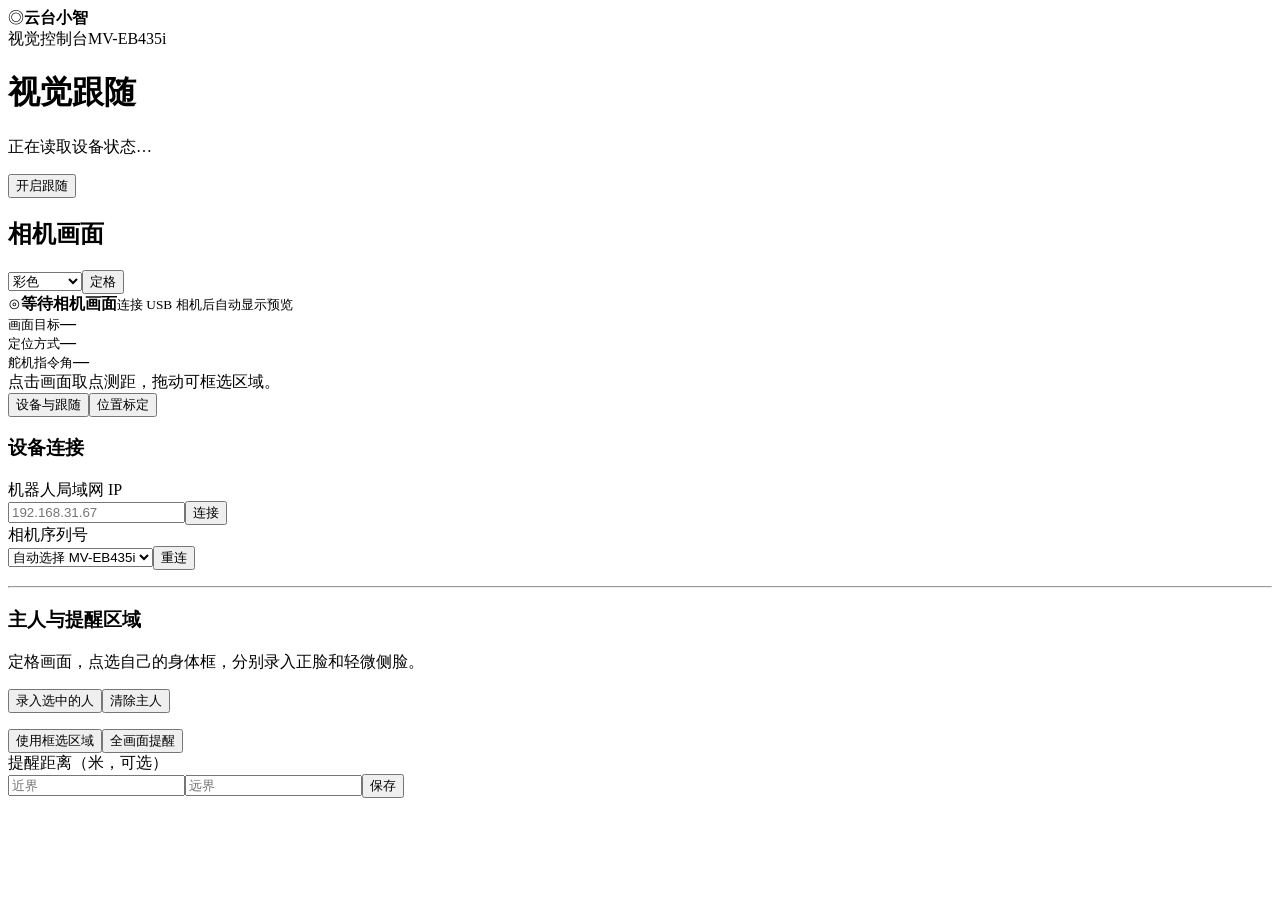
==== scripts/desktop_follow/web/index.html @ cee82827 "Import Xiaozhi ESP32 firmware and desktop servo and camera controls" ====
<!doctype html>
<html lang="zh-CN"><head><meta charset="utf-8"><meta name="viewport" content="width=device-width,initial-scale=1">
<title>云台小智 · 视觉跟随</title><link rel="stylesheet" href="/assets/style.css"><script defer src="/assets/panel.js"></script></head>
<body><header><div class="brand"><span class="mark" aria-hidden="true">◎</span><strong>云台小智</strong></div><span class="divider"></span><span>视觉控制台</span><span class="device">MV-EB435i</span></header>
<main><div class="heading"><div><h1>视觉跟随</h1><p id="connection">正在读取设备状态…</p></div><button id="follow" class="primary">开启跟随</button></div>
<div class="layout"><section class="preview"><div class="bar"><h2>相机画面</h2><div><select id="view" aria-label="预览模式"><option value="0">彩色</option><option value="1">深度叠加</option></select><button id="freeze">定格</button></div></div>
<div id="stage"><div id="empty"><span aria-hidden="true">⊙</span><strong>等待相机画面</strong><small>连接 USB 相机后自动显示预览</small></div><div id="plane" hidden><img id="image" draggable="false" alt="海康实时预览"><i id="pick" hidden></i><i id="rubber" hidden></i></div></div>
<div class="metrics"><div><small>画面目标</small><b id="subject">—</b></div><div><small>定位方式</small><b id="method">—</b></div><div><small>舵机指令角</small><b id="position">—</b></div></div>
<div class="below"><span id="measure">点击画面取点测距，拖动可框选区域。</span><output id="message" aria-live="polite"></output></div></section>
<aside><nav aria-label="控制页签"><button data-tab="setup" class="active">设备与跟随</button><button data-tab="cal">位置标定</button></nav>
<div id="setup" class="tab"><h3>设备连接</h3><label>机器人局域网 IP<div class="row"><input id="address" placeholder="192.168.31.67" inputmode="decimal"><button id="connect">连接</button></div></label>
<label>相机序列号<div class="row"><select id="serial"><option value="">自动选择 MV-EB435i</option></select><button id="camera">重连</button></div></label><p id="stream"></p><hr>
<h3>主人与提醒区域</h3><p>定格画面，点选自己的身体框，分别录入正脸和轻微侧脸。</p><div class="row"><button id="enroll">录入选中的人</button><button id="delete_owner">清除主人</button></div><p id="owner"></p>
<div class="row"><button id="roi">使用框选区域</button><button id="whole">全画面提醒</button></div><label>提醒距离（米，可选）<div class="row"><input id="near" type="number" step=".1" min=".01" placeholder="近界"><input id="far" type="number" step=".1" min=".01" placeholder="远界"><button id="range">保存</button></div></label><p id="gate"></p></div>
<div id="cal" class="tab" hidden>
  <div class="servo-heading"><h3>舵机微调</h3><span id="motion-state">等待读取</span></div>
  <button id="servo-map" type="button" class="servo-map" disabled aria-label="点选舵机目标位置，按回车或空格回中" aria-describedby="servo-hint">
    <span class="servo-travel" id="servo-travel" aria-hidden="true">
      <i id="servo-goal" hidden></i>
      <i id="servo-head" hidden></i>
    </span>
    <span id="servo-wait">等待机器人连接</span>
  </button>
  <p id="servo-hint">点击网格设定目标，十字中心为回中位置。</p>
  <output id="servo-error" aria-live="polite" hidden></output>
  <div class="servo-readout" aria-label="舵机指令角，先水平后垂直">
    <div><small>当前 · 水平 / 垂直</small><strong id="servo-current">—</strong></div>
    <div><small>目标 · 水平 / 垂直</small><strong id="servo-target">—</strong></div>
  </div>
  <label class="servo-speed" for="manual-speed">手动速度
    <select id="manual-speed" disabled>
      <option value="" disabled>等待读取</option><option value="5">5°/秒</option><option value="10">10°/秒</option>
      <option value="15">15°/秒</option><option value="20">20°/秒</option>
    </select>
  </label>
  <div class="pad"><button data-dy="-1">上 1°</button><button data-dx="-1">左 1°</button><button id="center">慢速回中</button><button data-dx="1">右 1°</button><button data-dy="1">下 1°</button></div>
  <button id="test">让小智看向选中的点</button><hr>
<details open><summary>三维底座标定</summary><p>标记平放，印刷上边代表前方。偏移从标记中心量至转轴，单位为毫米。</p><div class="grid">
<label>标记 ID<input id="marker" type="number" min="0" max="49" value="0"></label><label>黑边边长 mm<input id="size" type="number" value="80"></label>
<label>前向顺时针角 °<input id="yaw" type="number" value="0"></label><label>向右偏移<input id="right" type="number" value="0"></label>
<label>向前偏移<input id="forward" type="number" value="0"></label><label>向上偏移<input id="up" type="number" value="0"></label></div>
<div class="row"><a id="print" target="_blank" href="/marker/0.png">打开标记图</a><button id="pose">识别标记</button><button id="clear_pose">清除</button></div><p id="quality"></p>
<div class="grid"><label>水平零偏 °<input id="tx" type="number" value="0"></label><label>俯仰零偏 °<input id="ty" type="number" value="0"></label></div><button id="trim">保存零偏</button></details>
<details><summary>二维区域标定</summary><p>拖出区域，再采集中、左、右、上、下五点。每点定格取点，微调舵机，到位后保存。</p><label>区域名称<input id="name" value="座位" list="names"><datalist id="names"></datalist></label><div class="row"><button id="region">建立框选区域</button><button id="sample">保存此点</button><button id="clear_region">删除区域</button></div><p id="regions"></p></details>
<details><summary>测距核验</summary><label>卷尺实测镜头距离（米）<div class="row"><input id="truth" type="number" step=".01" min=".01"><button id="check">记录选点</button></div></label><p id="checks"></p></details></div></aside></div></main></body></html>
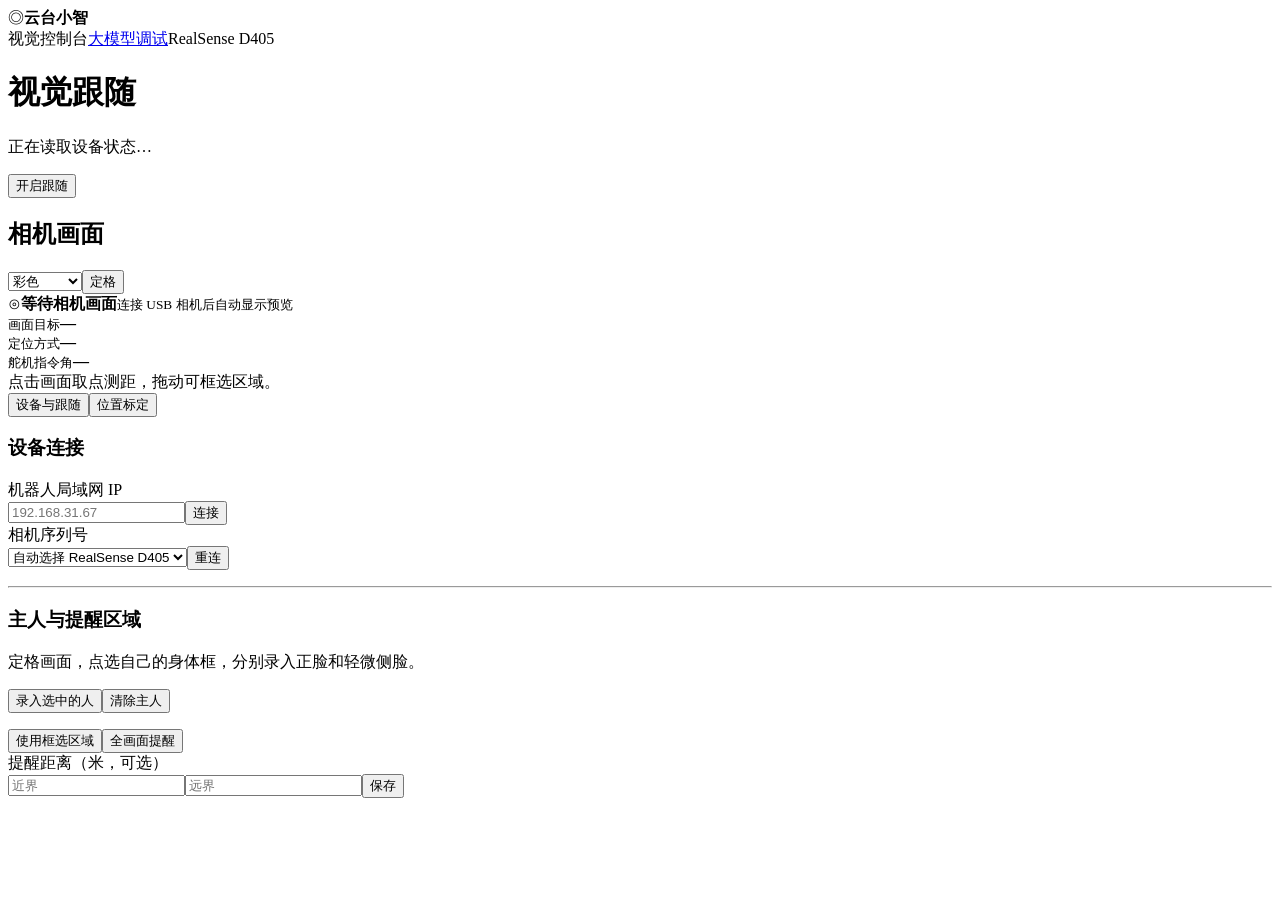
==== commit a0bdc096: "#" ====
--- a/scripts/desktop_follow/web/index.html
+++ b/scripts/desktop_follow/web/index.html
@@ -1,15 +1,15 @@
 <!doctype html>
 <html lang="zh-CN"><head><meta charset="utf-8"><meta name="viewport" content="width=device-width,initial-scale=1">
 <title>云台小智 · 视觉跟随</title><link rel="stylesheet" href="/assets/style.css"><script defer src="/assets/panel.js"></script></head>
-<body><header><div class="brand"><span class="mark" aria-hidden="true">◎</span><strong>云台小智</strong></div><span class="divider"></span><span>视觉控制台</span><span class="device">MV-EB435i</span></header>
+<body><header><div class="brand"><span class="mark" aria-hidden="true">◎</span><strong>云台小智</strong></div><span class="divider"></span><span>视觉控制台</span><a href="/debug">大模型调试</a><span class="device">RealSense D405</span></header>
 <main><div class="heading"><div><h1>视觉跟随</h1><p id="connection">正在读取设备状态…</p></div><button id="follow" class="primary">开启跟随</button></div>
 <div class="layout"><section class="preview"><div class="bar"><h2>相机画面</h2><div><select id="view" aria-label="预览模式"><option value="0">彩色</option><option value="1">深度叠加</option></select><button id="freeze">定格</button></div></div>
-<div id="stage"><div id="empty"><span aria-hidden="true">⊙</span><strong>等待相机画面</strong><small>连接 USB 相机后自动显示预览</small></div><div id="plane" hidden><img id="image" draggable="false" alt="海康实时预览"><i id="pick" hidden></i><i id="rubber" hidden></i></div></div>
+<div id="stage"><div id="empty"><span aria-hidden="true">⊙</span><strong>等待相机画面</strong><small>连接 USB 相机后自动显示预览</small></div><div id="plane" hidden><img id="image" draggable="false" alt="D405 实时预览"><i id="pick" hidden></i><i id="rubber" hidden></i></div></div>
 <div class="metrics"><div><small>画面目标</small><b id="subject">—</b></div><div><small>定位方式</small><b id="method">—</b></div><div><small>舵机指令角</small><b id="position">—</b></div></div>
 <div class="below"><span id="measure">点击画面取点测距，拖动可框选区域。</span><output id="message" aria-live="polite"></output></div></section>
 <aside><nav aria-label="控制页签"><button data-tab="setup" class="active">设备与跟随</button><button data-tab="cal">位置标定</button></nav>
 <div id="setup" class="tab"><h3>设备连接</h3><label>机器人局域网 IP<div class="row"><input id="address" placeholder="192.168.31.67" inputmode="decimal"><button id="connect">连接</button></div></label>
-<label>相机序列号<div class="row"><select id="serial"><option value="">自动选择 MV-EB435i</option></select><button id="camera">重连</button></div></label><p id="stream"></p><hr>
+<label>相机序列号<div class="row"><select id="serial"><option value="">自动选择 RealSense D405</option></select><button id="camera">重连</button></div></label><p id="stream"></p><hr>
 <h3>主人与提醒区域</h3><p>定格画面，点选自己的身体框，分别录入正脸和轻微侧脸。</p><div class="row"><button id="enroll">录入选中的人</button><button id="delete_owner">清除主人</button></div><p id="owner"></p>
 <div class="row"><button id="roi">使用框选区域</button><button id="whole">全画面提醒</button></div><label>提醒距离（米，可选）<div class="row"><input id="near" type="number" step=".1" min=".01" placeholder="近界"><input id="far" type="number" step=".1" min=".01" placeholder="远界"><button id="range">保存</button></div></label><p id="gate"></p></div>
 <div id="cal" class="tab" hidden>
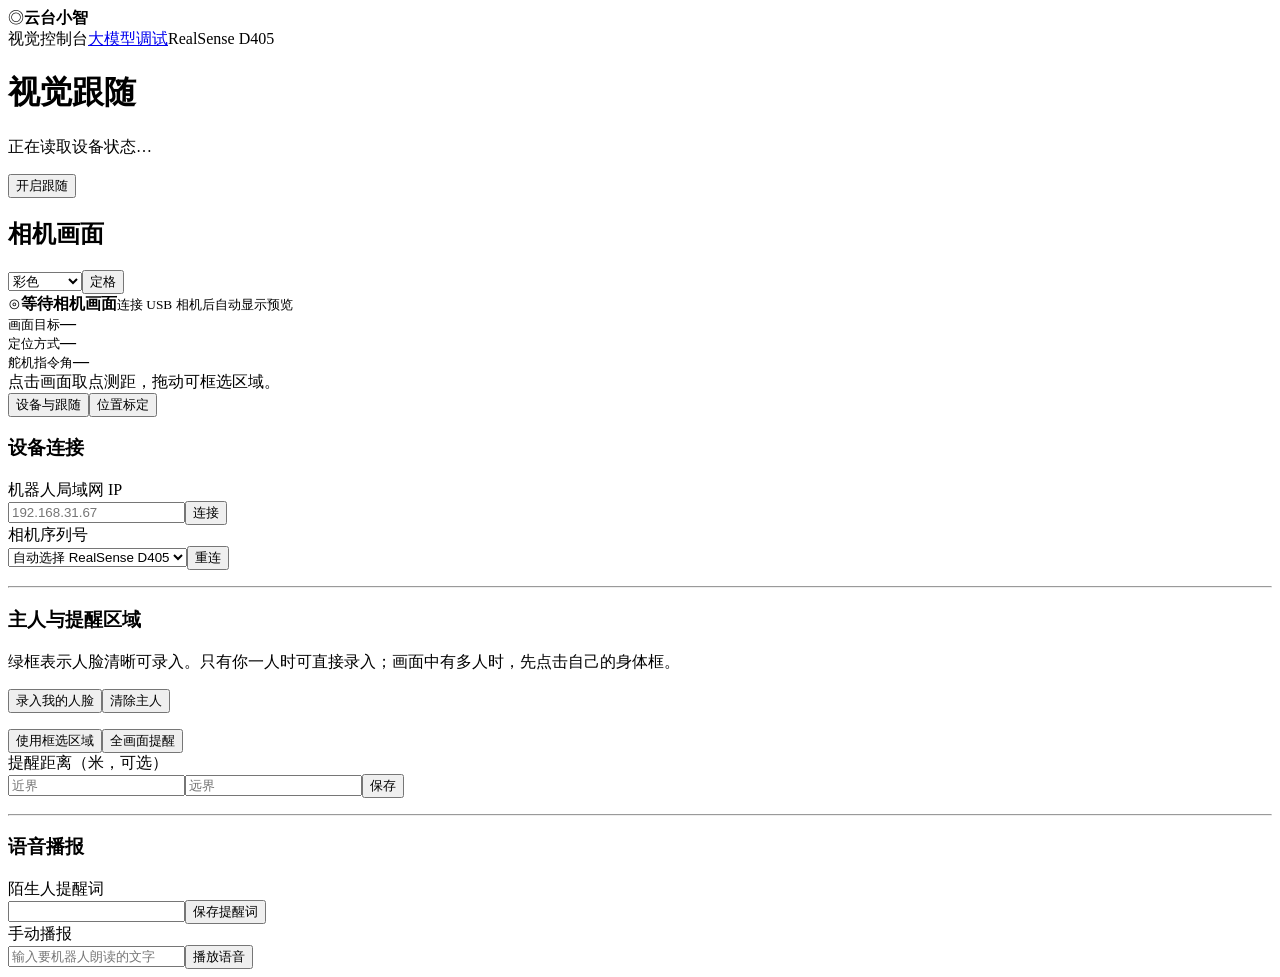
==== commit edb6d054: "完善 D405 来人警戒、语音播报和舵机校准，切换小爱同学唤醒词" ====
--- a/scripts/desktop_follow/web/index.html
+++ b/scripts/desktop_follow/web/index.html
@@ -10,30 +10,45 @@
 <aside><nav aria-label="控制页签"><button data-tab="setup" class="active">设备与跟随</button><button data-tab="cal">位置标定</button></nav>
 <div id="setup" class="tab"><h3>设备连接</h3><label>机器人局域网 IP<div class="row"><input id="address" placeholder="192.168.31.67" inputmode="decimal"><button id="connect">连接</button></div></label>
 <label>相机序列号<div class="row"><select id="serial"><option value="">自动选择 RealSense D405</option></select><button id="camera">重连</button></div></label><p id="stream"></p><hr>
-<h3>主人与提醒区域</h3><p>定格画面，点选自己的身体框，分别录入正脸和轻微侧脸。</p><div class="row"><button id="enroll">录入选中的人</button><button id="delete_owner">清除主人</button></div><p id="owner"></p>
-<div class="row"><button id="roi">使用框选区域</button><button id="whole">全画面提醒</button></div><label>提醒距离（米，可选）<div class="row"><input id="near" type="number" step=".1" min=".01" placeholder="近界"><input id="far" type="number" step=".1" min=".01" placeholder="远界"><button id="range">保存</button></div></label><p id="gate"></p></div>
+<h3>主人与提醒区域</h3><p>绿框表示人脸清晰可录入。只有你一人时可直接录入；画面中有多人时，先点击自己的身体框。</p><div class="row"><button id="enroll">录入我的人脸</button><button id="delete_owner">清除主人</button></div><p id="owner"></p>
+<p id="direction-hint" hidden>试跟随时，请将相机固定在底座旁，朝向与云台回中方向一致。云台按画面方向估算转角。</p>
+<div class="row"><button id="roi">使用框选区域</button><button id="whole">全画面提醒</button></div><label>提醒距离（米，可选）<div class="row"><input id="near" type="number" step=".1" min=".01" placeholder="近界"><input id="far" type="number" step=".1" min=".01" placeholder="远界"><button id="range">保存</button></div></label><p id="gate"></p><hr>
+<section id="voice" aria-labelledby="voice-title"><h3 id="voice-title">语音播报</h3>
+  <form id="alert-form"><label for="alert-text">陌生人提醒词</label>
+    <div class="voice-row"><input id="alert-text" maxlength="200" required><button type="submit">保存提醒词</button></div>
+    <output id="alert-result" aria-live="polite"></output>
+  </form>
+  <form id="speak-form"><label for="speak-text">手动播报</label>
+    <div class="voice-row"><input id="speak-text" placeholder="输入要机器人朗读的文字" maxlength="200" required><button type="submit">播放语音</button></div>
+    <output id="speak-result" aria-live="polite"></output>
+  </form>
+</section></div>
 <div id="cal" class="tab" hidden>
   <div class="servo-heading"><h3>舵机微调</h3><span id="motion-state">等待读取</span></div>
   <button id="servo-map" type="button" class="servo-map" disabled aria-label="点选舵机目标位置，按回车或空格回中" aria-describedby="servo-hint">
     <span class="servo-travel" id="servo-travel" aria-hidden="true">
+      <i id="servo-center-x" hidden></i><i id="servo-center-y" hidden></i>
       <i id="servo-goal" hidden></i>
       <i id="servo-head" hidden></i>
     </span>
     <span id="servo-wait">等待机器人连接</span>
   </button>
-  <p id="servo-hint">点击网格设定目标，十字中心为回中位置。</p>
+  <p id="servo-hint">十字线交点是已设正中。点击网格设定目标，按「回中」回到交点。</p>
+  <p id="servo-range" hidden></p>
   <output id="servo-error" aria-live="polite" hidden></output>
   <div class="servo-readout" aria-label="舵机指令角，先水平后垂直">
     <div><small>当前 · 水平 / 垂直</small><strong id="servo-current">—</strong></div>
     <div><small>目标 · 水平 / 垂直</small><strong id="servo-target">—</strong></div>
   </div>
-  <label class="servo-speed" for="manual-speed">手动速度
-    <select id="manual-speed" disabled>
-      <option value="" disabled>等待读取</option><option value="5">5°/秒</option><option value="10">10°/秒</option>
-      <option value="15">15°/秒</option><option value="20">20°/秒</option>
-    </select>
-  </label>
-  <div class="pad"><button data-dy="-1">上 1°</button><button data-dx="-1">左 1°</button><button id="center">慢速回中</button><button data-dx="1">右 1°</button><button data-dy="1">下 1°</button></div>
+  <div class="servo-speed"><label for="manual-speed">手动速度</label><output id="speed-value" for="manual-speed">等待读取</output></div>
+  <input id="manual-speed" type="range" step="1" disabled>
+  <div class="pad"><button data-dy="-1">上 1°</button><button data-dx="-1">左 1°</button><button id="center">回中</button><button data-dx="1">右 1°</button><button data-dy="1">下 1°</button></div>
+  <details open><summary>舵机中位校准</summary>
+    <p>将底座放平，在正前方与头部同高处放一个标记。先回中，再用 1° 按钮对准标记，停稳后保存。</p>
+    <p id="center-offsets">等待读取机器人中位</p>
+    <div class="row"><button id="save-center" disabled>设为正中</button><button id="reset-center" disabled>恢复出厂中位</button></div>
+    <output id="center-result" aria-live="polite"></output>
+  </details>
   <button id="test">让小智看向选中的点</button><hr>
 <details open><summary>三维底座标定</summary><p>标记平放，印刷上边代表前方。偏移从标记中心量至转轴，单位为毫米。</p><div class="grid">
 <label>标记 ID<input id="marker" type="number" min="0" max="49" value="0"></label><label>黑边边长 mm<input id="size" type="number" value="80"></label>
